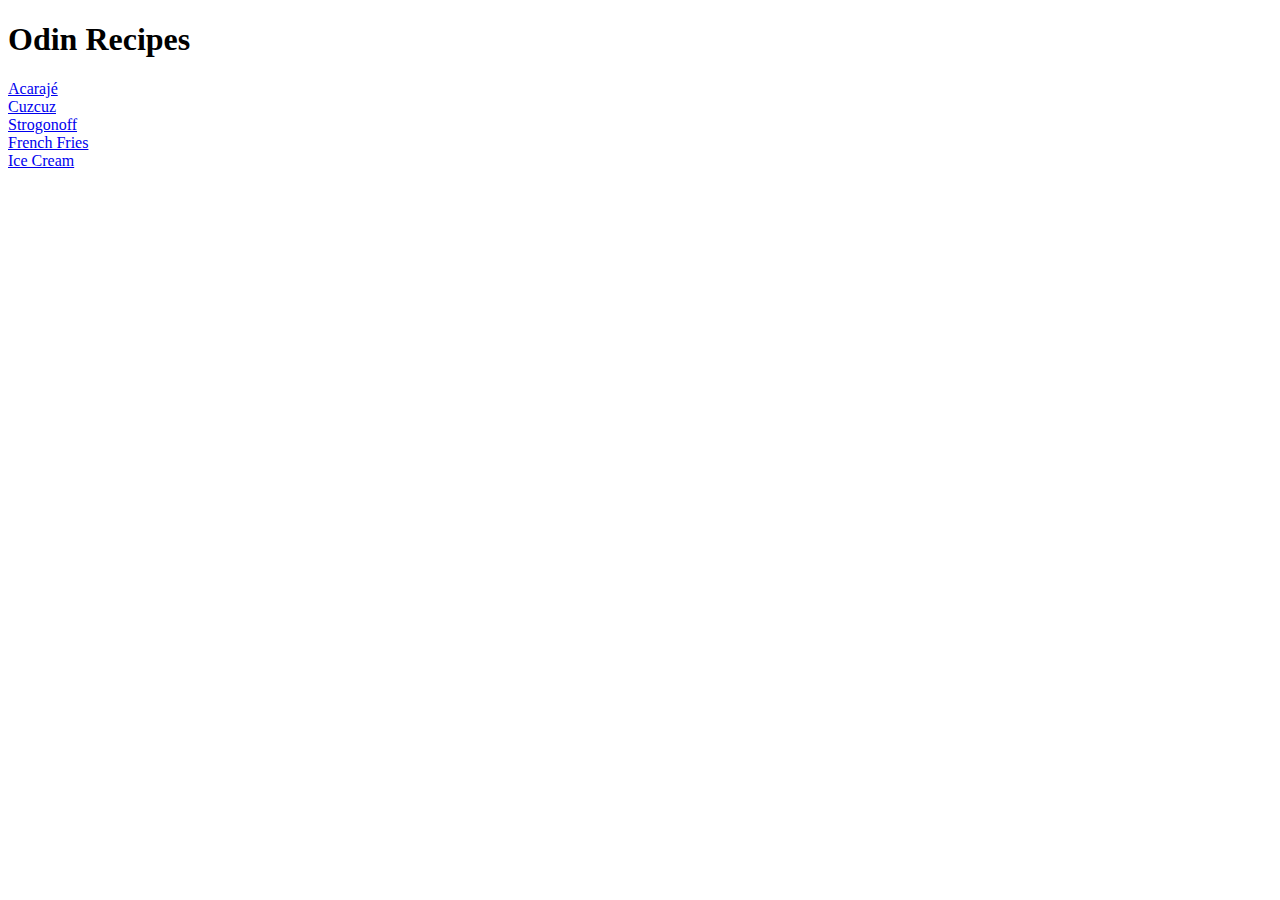
==== index.html @ f3d73947 "i have added some recipes already and linked them to the index html file" ====
<!DOCTYPE html>
<html lang="en">
<head>
    <meta charset="UTF-8">
    <meta http-equiv="X-UA-Compatible" content="IE=edge">
    <meta name="viewport" content="width=device-width, initial-scale=1.0">
    <title>Recipe Web-site</title>
</head>
<body>
    <h1>Odin Recipes</h1>
    
    <a href="recipes/acaraje.html">Acarajé</a> <br>

    <a href="recipes/cuzcuz.html">Cuzcuz</a> <br>
    
    <a href="recipes/strogonoff.html">Strogonoff</a> <br>
    
    <a href="recipes/frenchfries.html">French Fries</a> <br>
    
    <a href="recipes/icecream.html">Ice Cream</a>

</body>
</html>
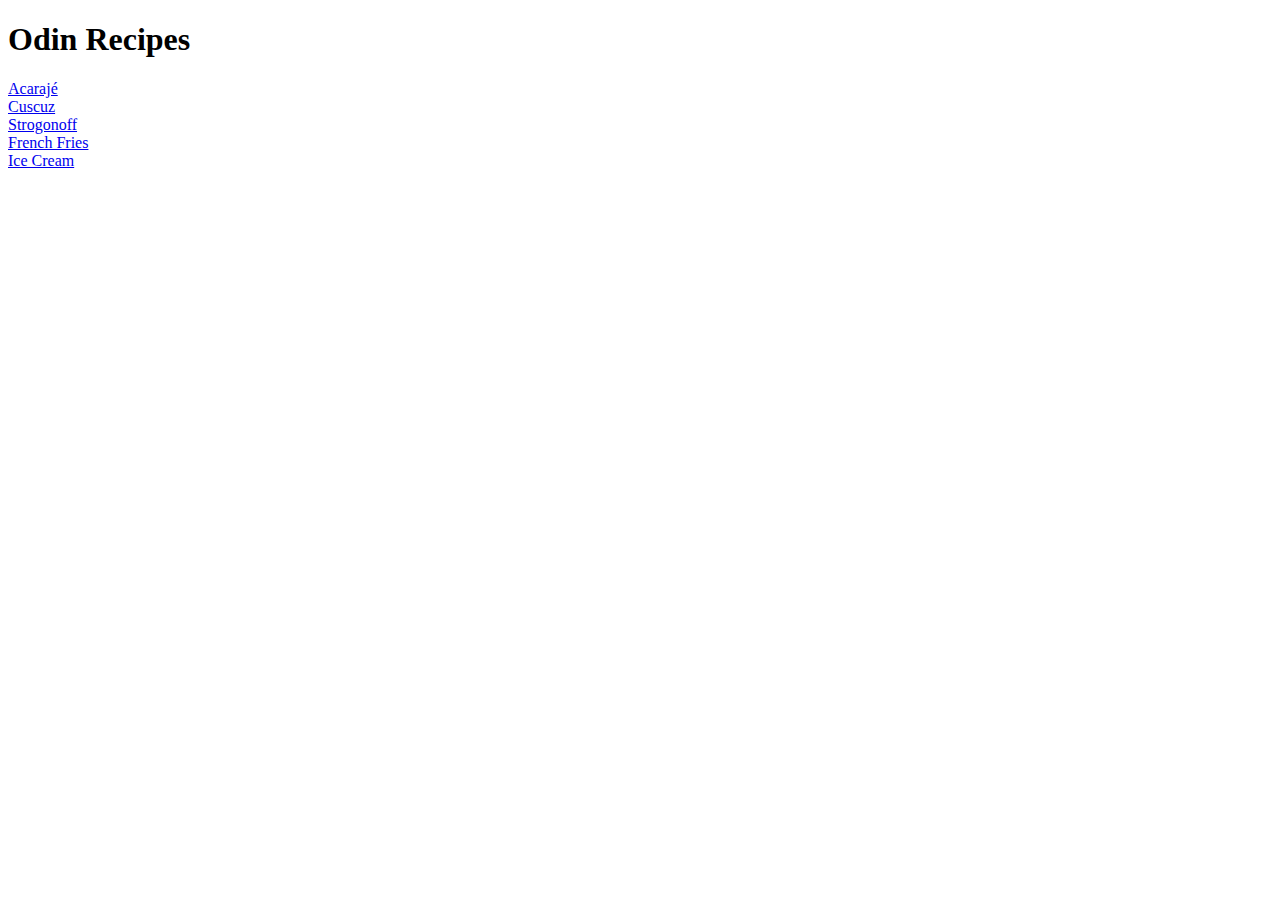
==== commit 14d49cdc: "I have finished the acarajé html file, added the images, that'sall" ====
--- a/index.html
+++ b/index.html
@@ -11,7 +11,7 @@
     
     <a href="recipes/acaraje.html">Acarajé</a> <br>
 
-    <a href="recipes/cuzcuz.html">Cuzcuz</a> <br>
+    <a href="recipes/cuscuz.html">Cuscuz</a> <br>
     
     <a href="recipes/strogonoff.html">Strogonoff</a> <br>
     
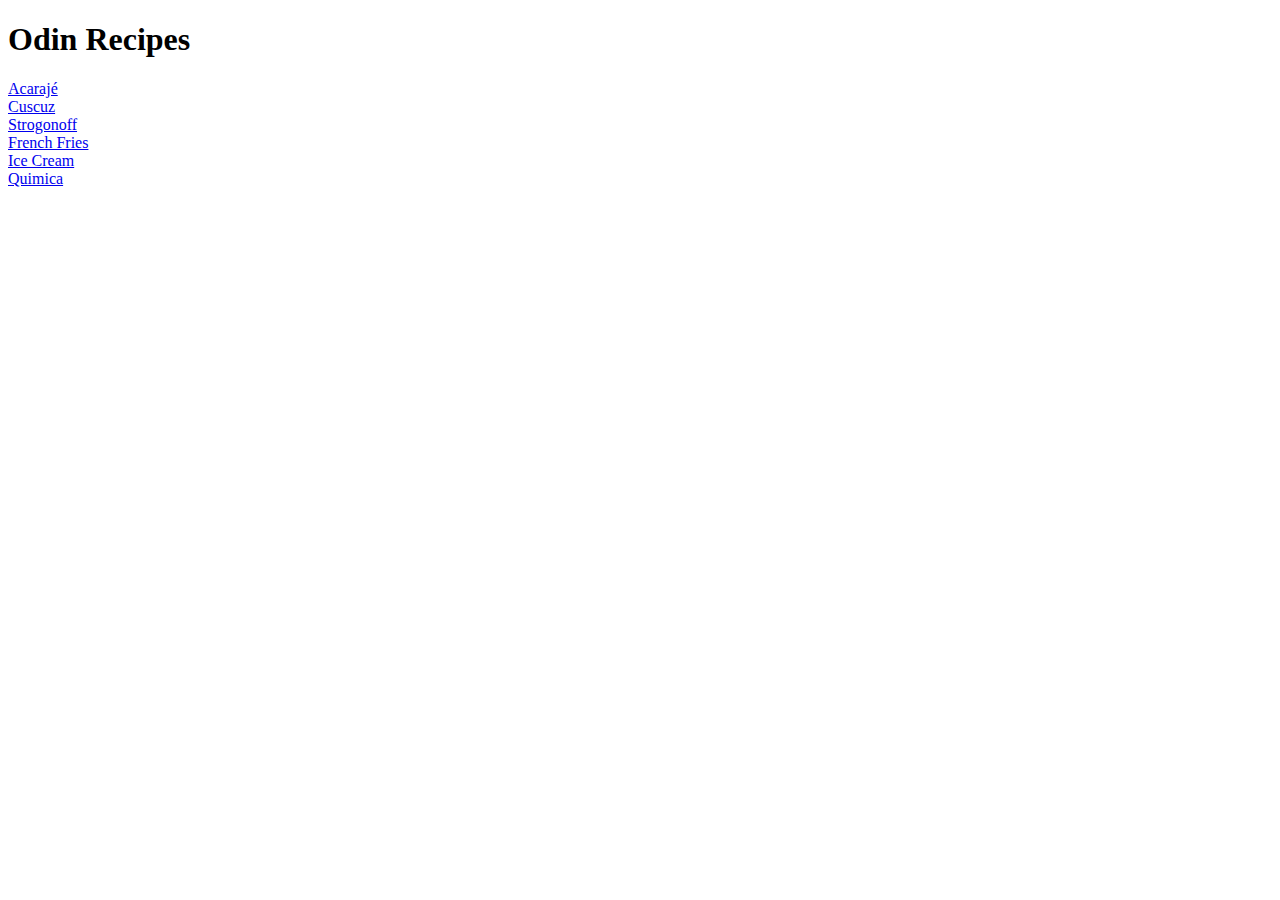
==== commit 2c6e42fd: "I have done the strogonoff html file" ====
--- a/index.html
+++ b/index.html
@@ -17,7 +17,9 @@
     
     <a href="recipes/frenchfries.html">French Fries</a> <br>
     
-    <a href="recipes/icecream.html">Ice Cream</a>
+    <a href="recipes/icecream.html">Ice Cream</a> <br>
+
+    <a href="https://www.youtube.com/watch?v=vVdImora76A">Quimica</a>
 
 </body>
 </html>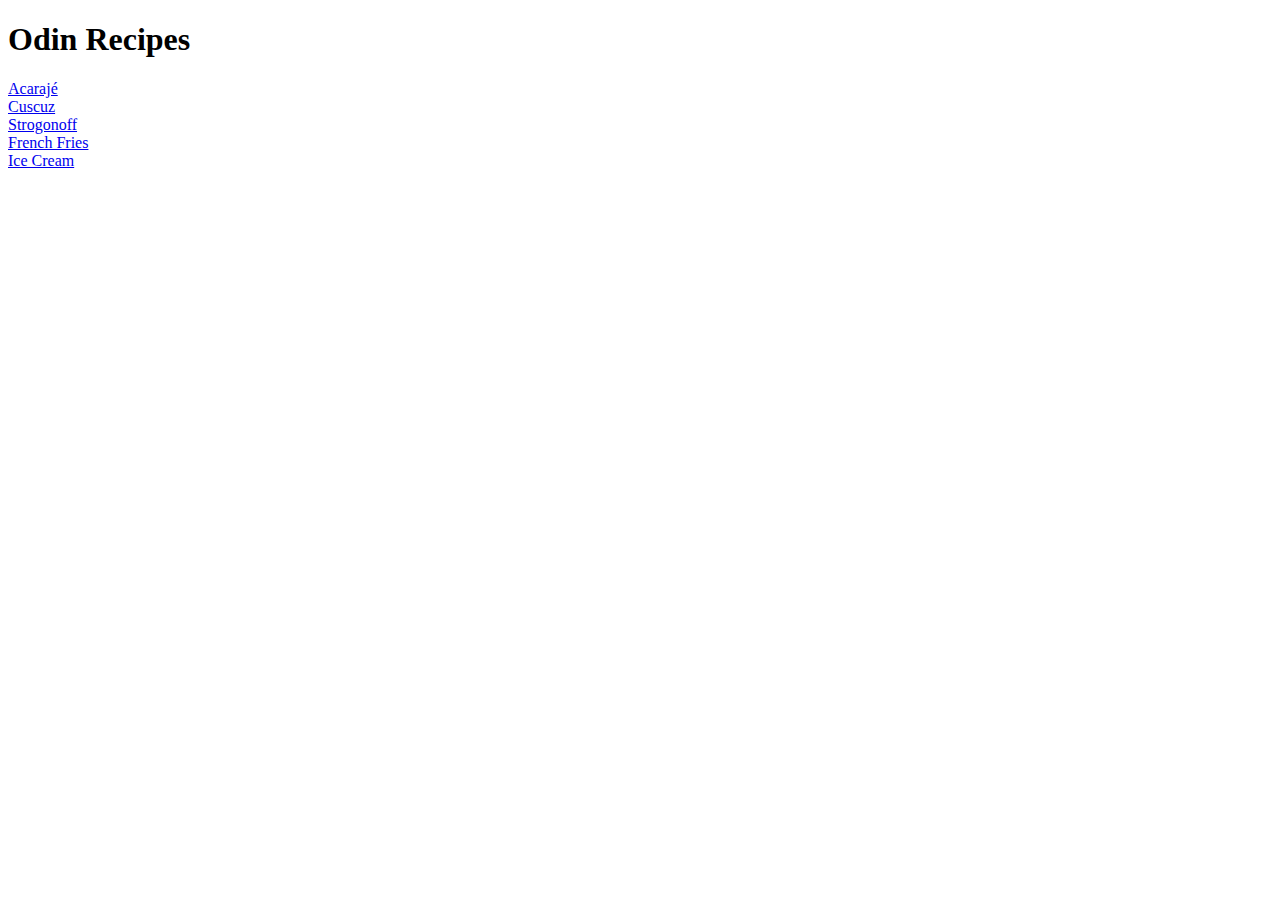
==== commit 8853f711: "i have done the whole project!" ====
--- a/index.html
+++ b/index.html
@@ -17,9 +17,7 @@
     
     <a href="recipes/frenchfries.html">French Fries</a> <br>
     
-    <a href="recipes/icecream.html">Ice Cream</a> <br>
-
-    <a href="https://www.youtube.com/watch?v=vVdImora76A">Quimica</a>
+    <a href="recipes/icecream.html">Ice Cream</a>
 
 </body>
 </html>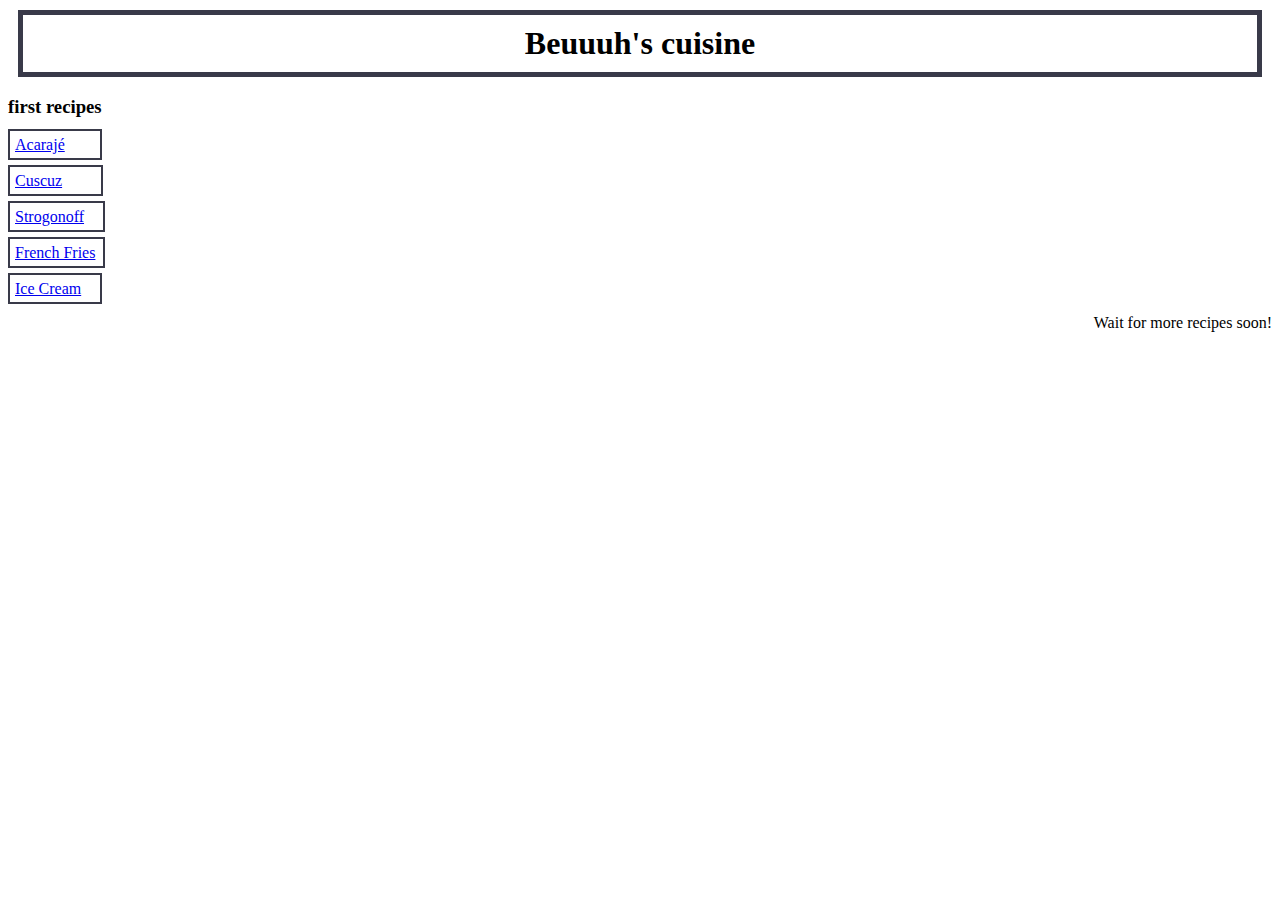
==== commit 5bb46782: "i am making the css, puting in practice the box model theory" ====
--- a/index.html
+++ b/index.html
@@ -5,19 +5,23 @@
     <meta http-equiv="X-UA-Compatible" content="IE=edge">
     <meta name="viewport" content="width=device-width, initial-scale=1.0">
     <title>Recipe Web-site</title>
+    <link rel="stylesheet" href="./styles.css">
 </head>
 <body>
-    <h1>Odin Recipes</h1>
+    <h1 class="title">Beuuuh's cuisine</h1>
     
-    <a href="recipes/acaraje.html">Acarajé</a> <br>
+    <h3 class="introdutory-text">first recipes</h3>
+    
+    <a class="linksa" href="recipes/acaraje.html">Acarajé</a> <br> <br>
 
-    <a href="recipes/cuscuz.html">Cuscuz</a> <br>
-    
-    <a href="recipes/strogonoff.html">Strogonoff</a> <br>
-    
-    <a href="recipes/frenchfries.html">French Fries</a> <br>
-    
-    <a href="recipes/icecream.html">Ice Cream</a>
+    <a class="linksb" href="recipes/cuscuz.html">Cuscuz</a> <br> <br>
+        
+    <a class="linksc" href="recipes/strogonoff.html">Strogonoff</a> <br> <br>
+        
+    <a class="linksd" href="recipes/frenchfries.html">French Fries</a> <br> <br>
+        
+    <a class="linkse" href="recipes/icecream.html">Ice Cream</a>
 
+    <p id="end">Wait for more recipes soon!</p>
 </body>
 </html>--- a/styles.css
+++ b/styles.css
@@ -0,0 +1,44 @@
+* {
+    box-sizing: border-box;
+}
+
+.title {
+    text-align: center;
+    border: 5px solid rgb(57, 58, 73);
+    padding: 10px;
+    margin: 10px;
+}
+
+.linksa{
+    border: 2px solid rgb(57, 58, 73);
+    padding: 5px;
+    padding-right: 35px;
+}
+
+.linksb{
+    border: 2px solid rgb(57, 58, 73);
+    padding: 5px;
+    padding-right: 39px;
+}
+
+.linksc{
+    border: 2px solid rgb(57, 58, 73);
+    padding: 5px;
+    padding-right: 19px;
+}
+
+.linksd{
+    border: 2px solid rgb(57, 58, 73);
+    padding: 5px;
+    padding-right: 8px;
+}
+
+.linkse{
+    border: 2px solid rgb(57, 58, 73);
+    padding: 5px;
+    padding-right: 19px;
+}
+
+#end {
+    text-align: right;
+}
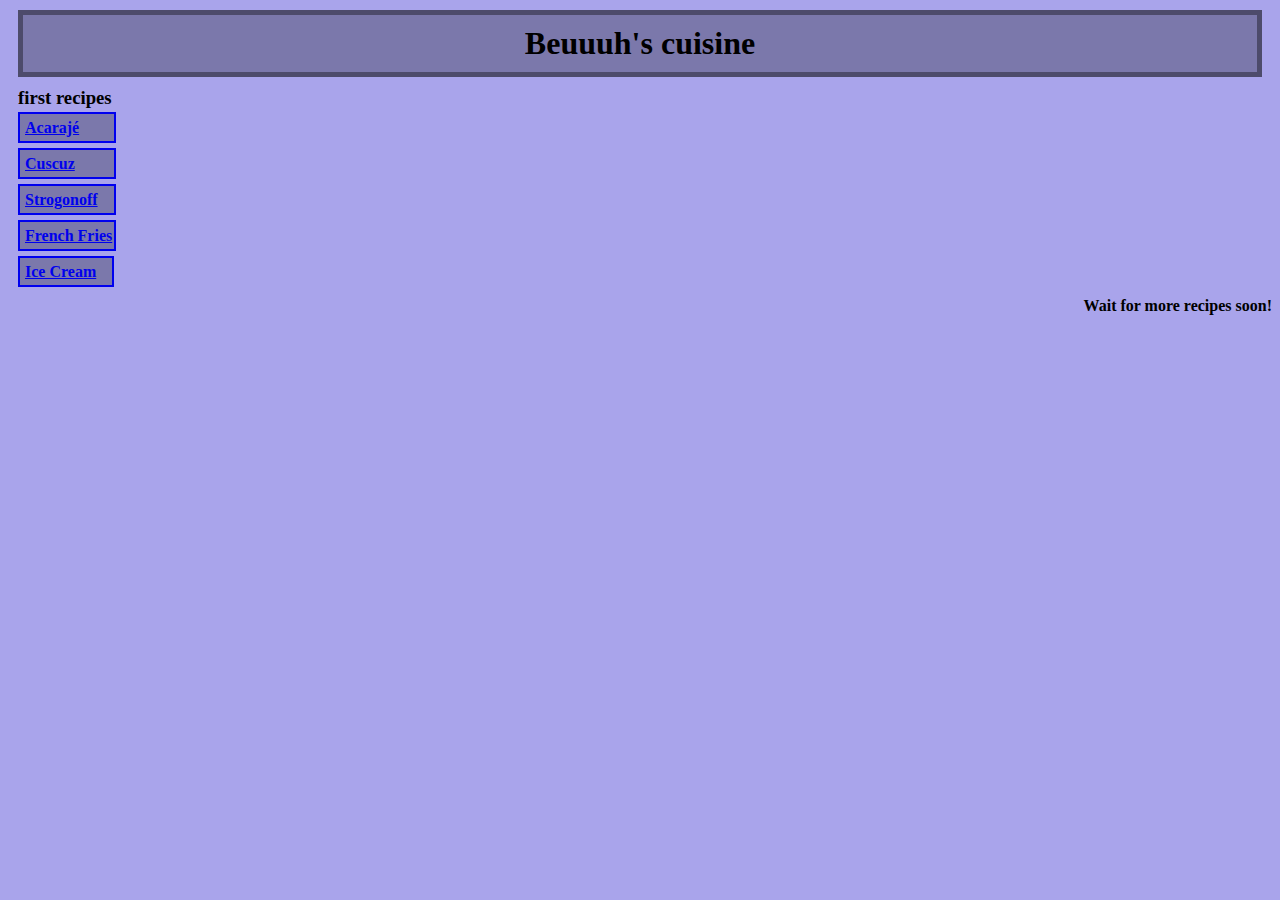
==== commit 81ce9991: "im currently doing the acaraje css file" ====
--- a/index.html
+++ b/index.html
@@ -14,7 +14,7 @@
     
     <a class="linksa" href="recipes/acaraje.html">Acarajé</a> <br> <br>
 
-    <a class="linksb" href="recipes/cuscuz.html">Cuscuz</a> <br> <br>
+    <a class="linksb" href="recipes/couscous.html">Cuscuz</a> <br> <br>
         
     <a class="linksc" href="recipes/strogonoff.html">Strogonoff</a> <br> <br>
         
--- a/styles.css
+++ b/styles.css
@@ -2,43 +2,73 @@
     box-sizing: border-box;
 }
 
-.title {
-    text-align: center;
-    border: 5px solid rgb(57, 58, 73);
-    padding: 10px;
+body {
+    background-color: #A9A4EB;
+}
+
+.introdutory-text {
     margin: 10px;
 }
 
+.title {
+    text-align: center;
+    border: 5px solid #4D4B6B;
+    padding: 10px;
+    margin: 10px;
+    background-color: #7B78AB;
+}
+
 .linksa{
-    border: 2px solid rgb(57, 58, 73);
+    border: 5px solid #4D4B6B;
+    border: 2px solid ;
     padding: 5px;
     padding-right: 35px;
+    background-color: #7B78AB;
+    margin: 10px;
+    font-weight: bold;
 }
 
 .linksb{
-    border: 2px solid rgb(57, 58, 73);
+    border: 5px solid #4D4B6B;
+    border: 2px solid ;
     padding: 5px;
     padding-right: 39px;
+    background-color: #7B78AB;
+    margin: 10px;
+    font-weight: bold;
 }
 
 .linksc{
-    border: 2px solid rgb(57, 58, 73);
+    border: 5px solid #4D4B6B;
+    border: 2px solid ;
     padding: 5px;
-    padding-right: 19px;
+    padding-right: 16px;
+    background-color: #7B78AB;
+    margin: 10px;
+    font-weight: bold;
 }
 
 .linksd{
-    border: 2px solid rgb(57, 58, 73);
+    border: 5px solid #4D4B6B;
+    border: 2px solid ;
     padding: 5px;
-    padding-right: 8px;
+    padding-right: 2px;
+    background-color: #7B78AB;
+    margin: 10px;
+    font-weight: bold;
 }
 
 .linkse{
-    border: 2px solid rgb(57, 58, 73);
+    border: 5px solid #4D4B6B;
+    border: 2px solid ;
     padding: 5px;
-    padding-right: 19px;
+    padding-right: 16px;
+    background-color: #7B78AB;
+    margin: 10px;
+    font-weight: bold;
 }
 
 #end {
     text-align: right;
+    font-weight: bold;
 }
